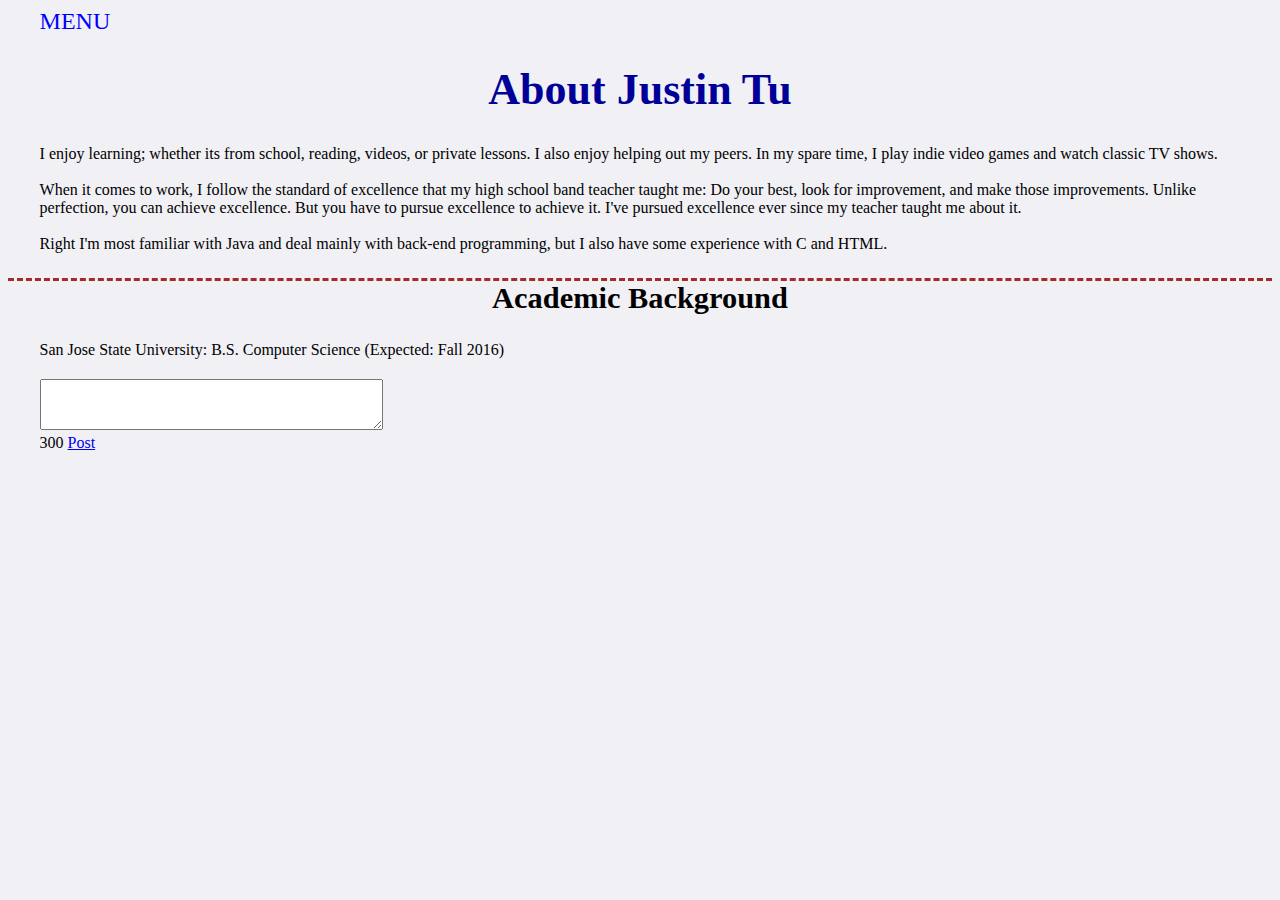
==== about.html @ 419bbe45 "Split webpage and added extra functions" ====
<!DOCTYPE html>
<html>
<head>
	<title>About Justin Tu</title>
	<link rel="stylesheet" href="index_style.css" type="text/css">
</head>

<body>
	<div class="menu">

		<div class="menu_close">
			Close
		</div>
		<ul class="menu_selections">
			<li><a href="index.html">Home</a></li>
		    <li><a href="about.html">About</a></li>
		    <li><a href="projects.html">Projects</a></li>
		    <li><a href="links.html">Contact</a></li>
		</ul>


	</div>
	<div class="menu_open">
		Menu
	</div>
	<h1>
		About Justin Tu
	</h1>

	<p>
		I enjoy learning; whether its from school, reading, videos, or private lessons. I also enjoy helping out my peers. In my spare time, I play indie video games and watch classic TV shows.
		<br>
		<br>
		When it comes to work, I follow the standard of excellence that my high school band teacher taught me: Do your best, look for improvement, and make those improvements. Unlike perfection, you can achieve excellence. But you have to pursue excellence to achieve it. I've pursued excellence ever since my teacher taught me about it.
		<br>
		<br>
		Right I'm most familiar with Java and deal mainly with back-end programming, but I also have some experience with C and HTML.
	</p>

	<h2>Academic Background</h2>
	<p>San Jose State University: B.S. Computer Science (Expected: Fall 2016)</p>

	<div class="comment_area">
		<form>
			<div>
				<textarea class="commentbox" cols="40" rows="3" placeholder="Type your comments here">
				</textarea>
			</div>
		</form>
		<div class="buttons">
			<p class="count_char">300</p>
			<a href="#" class="btn_post btn-primary">Post</a>
		</div>

		<ul class="comments">
		</ul>
	</div>

	<script src="https://ajax.googleapis.com/ajax/libs/jquery/1.11.1/jquery.min.js"></script>
	<script src="app.js"></script>
</body>
</html>
---- index_style.css ----
body {
	background-color: #F0F0F5;
}
h1 {
	color: #000099;
	font-family: "Georgia", serif;
	font-size:275%;
	text-align: center;
}
h2 {
	border-style: dashed none none none;
	border-width: 3px;
	border-color: brown;
	font-family: "Georgia", serif;
	font-size:190%;
	text-align: center;	
}
h3 {
	font-family: "Georgia", serif;
	text-align: center;	
}
p {
	font-family: "Times New Roman", Georgia, Serif;
	text-align: left;
	margin: auto;
	width: 95%;
}

.center {
	margin: auto;
	text-align: center;
	width: 60%;
}

.comments{
	clear:both;
	list-style:none;
	width: 95%;
	margin:auto;
}

.comment_area{
	width: 95%;
	margin-top: 20px;
	margin-left: auto;
	margin-right:auto;
}

.count_char{
	display: inline;
}

.menu {
	background-color: white;
	font-family: "Times New Roman", Georgia, Serif;
	font-size: 24px;
	height: 100%;
	left: -200px;
	position: fixed;
	width: 200px;
	height: 200px;
}

.menu_close{
	color:blue;
	cursor: pointer;
	font-family: "Times New Roman", Georgia, Serif;
	font-size: 24px;
	padding-left: 20px;
	padding-top: 10px;
	text-transform: uppercase;
}

.menu_open {
	color: blue;
	cursor: pointer;
	font-family: "Times New Roman", Georgia, Serif;
	font-size: 24px;
	margin: auto;
	text-decoration: none;
	text-transform: uppercase;
	width: 95%;
}

.menu_selections{
	list-style: none;
	padding-left: 20px;
}
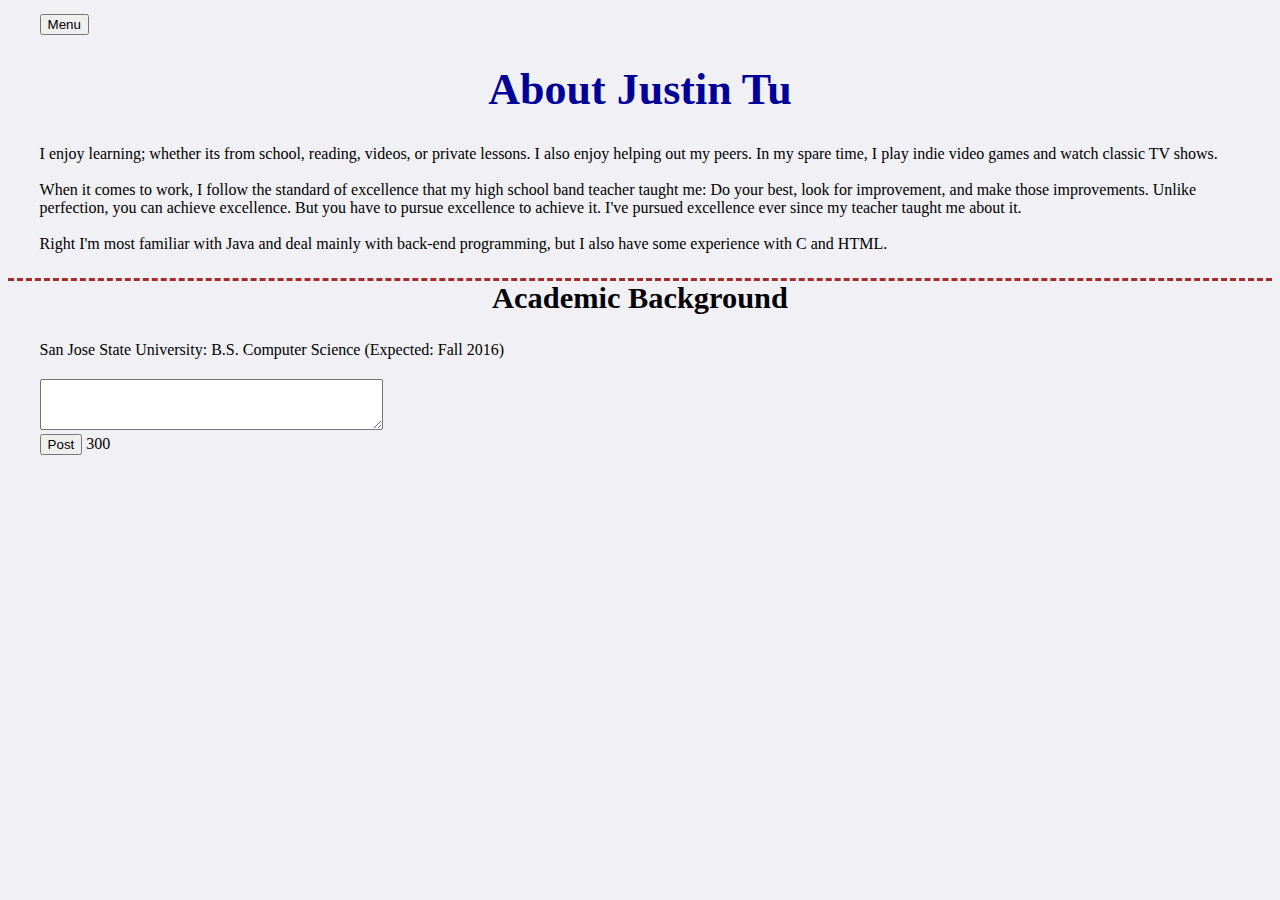
==== commit cd46f145: "Various small changes" ====
--- a/about.html
+++ b/about.html
@@ -3,13 +3,14 @@
 <head>
 	<title>About Justin Tu</title>
 	<link rel="stylesheet" href="index_style.css" type="text/css">
+	<meta charset="UTF-8">
 </head>
 
 <body>
 	<div class="menu">
 
 		<div class="menu_close">
-			Close
+			<button>Close</button>
 		</div>
 		<ul class="menu_selections">
 			<li><a href="index.html">Home</a></li>
@@ -21,7 +22,7 @@
 
 	</div>
 	<div class="menu_open">
-		Menu
+		<button>Menu</button>
 	</div>
 	<h1>
 		About Justin Tu
@@ -48,14 +49,14 @@
 			</div>
 		</form>
 		<div class="buttons">
+			<button class="btn_post btn-primary">Post</button>
 			<p class="count_char">300</p>
-			<a href="#" class="btn_post btn-primary">Post</a>
 		</div>
 
 		<ul class="comments">
 		</ul>
 	</div>
-
+	<p class="temp" id ="temp"></p>
 	<script src="https://ajax.googleapis.com/ajax/libs/jquery/1.11.1/jquery.min.js"></script>
 	<script src="app.js"></script>
 </body>
--- a/index_style.css
+++ b/index_style.css
@@ -26,6 +26,13 @@
 	width: 95%;
 }
 
+p.temp{
+	top: 0;
+	font-family: "Times New Roman", Georgia, Serif;
+	left: 60%;
+	position: absolute;
+	text-align: left;
+}
 .center {
 	margin: auto;
 	text-align: center;
